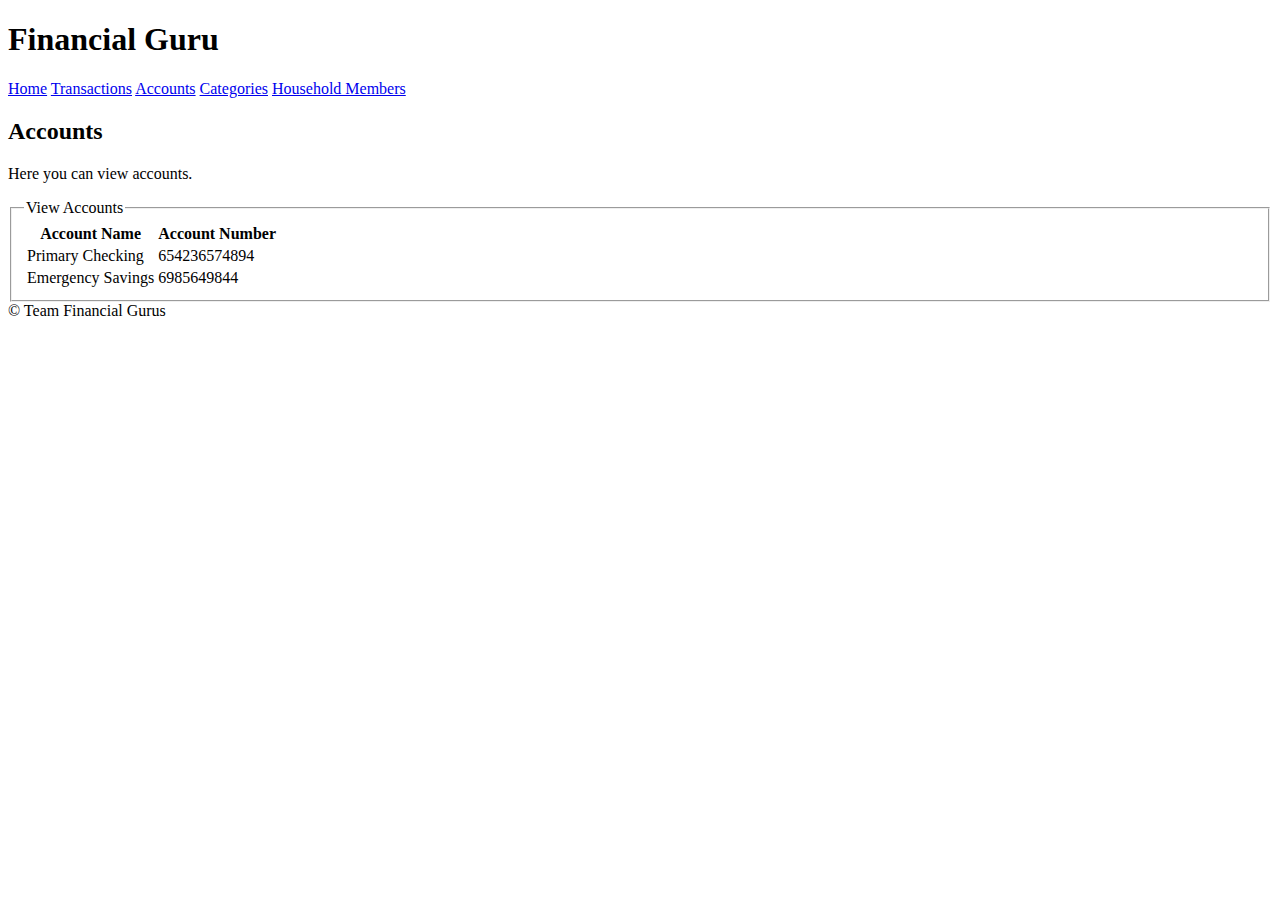
==== accounts.html @ fa03afc9 "Add accounts.html" ====
<!DOCTYPE html>
<html lang="en">
<head>
    <meta charset='utf-8'>
    <meta http-equiv='X-UA-Compatible' content='IE=edge'>
    <meta name='robots' content='noindex,noarchive,nofollow'>
    <title>Accounts</title>
    <meta name='viewport' content='width=device-width, initial-scale=1'>
    <link href="main.css" rel="stylesheet" type="text/css" />
</head>
<body>
    <header>
        <h1> Financial Guru </h1>
    </header>
    <nav>
        <a href="index.html">Home</a>
        <a href="transactions.html">Transactions</a>
        <a href="accounts.html">Accounts</a>
        <a href="categories.html">Categories</a>
        <a href="household-members.html">Household Members</a>
    </nav>
    <main>
        <section>
            <h2>Accounts</h2>
            <article>
                <p>Here you can view accounts. </p>
                    <fieldset>
                        <legend>View Accounts</legend>
                        <table>
                            <thead>
                                <tr>
                                    <th>Account Name</th>
                                    <th>Account Number</th>
                                </tr>
                            </thead>
                            <tbody>
                                <tr>
                                    <td>Primary Checking</td>
                                    <td>654236574894</td>
                                </tr>
                                <tr>
                                    <td>Emergency Savings</td>
                                    <td>6985649844</td>
                                </tr>
                            </tbody>
                        </table>
                    </fieldset>
                </form>
            </article>
        </section>
    </main>
    <footer>
        &copy; Team Financial Gurus
    </footer>    
</body>
</html>
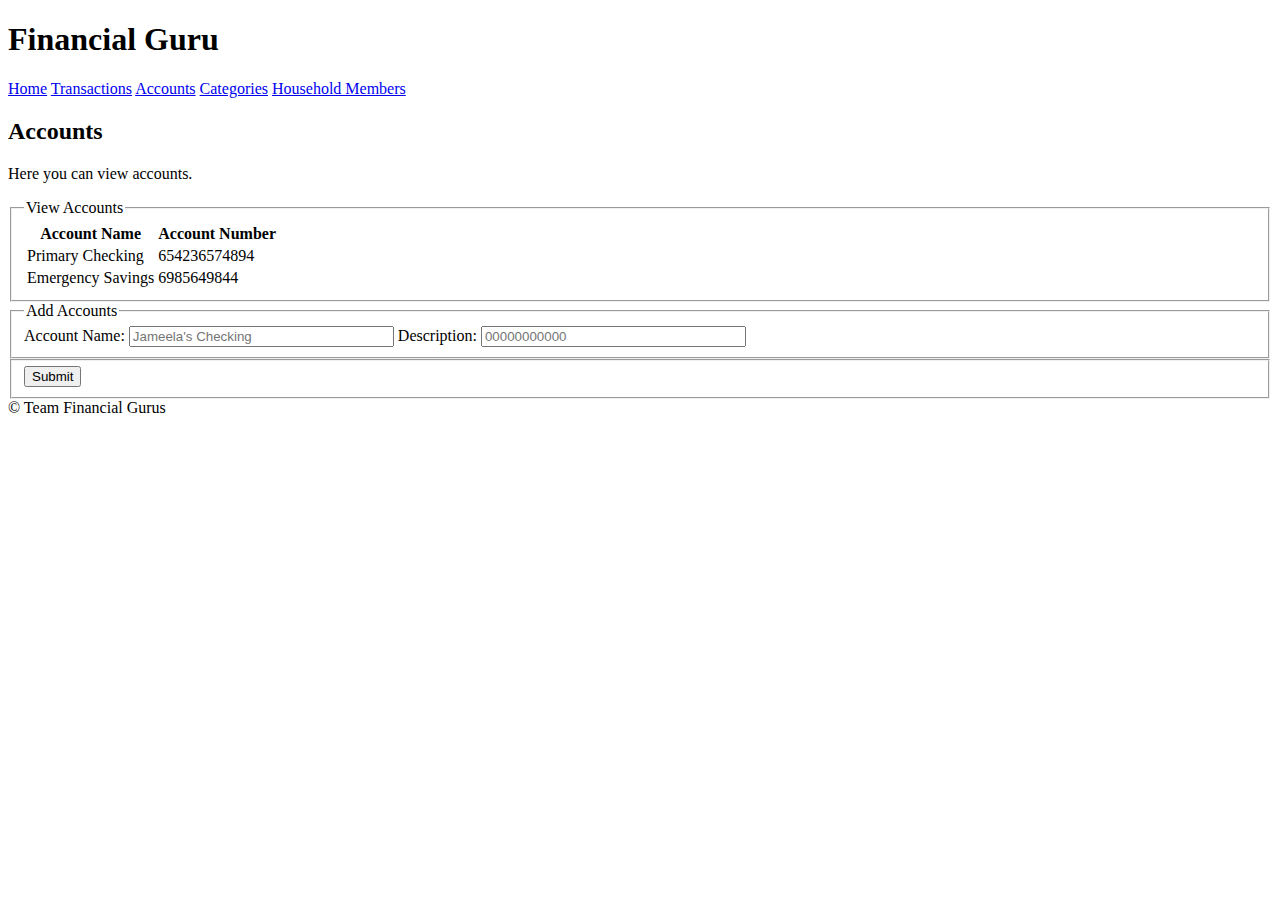
==== commit 977c5ec4: "Edit accounts.html: create add account functionality" ====
--- a/accounts.html
+++ b/accounts.html
@@ -43,7 +43,30 @@
                                     <td>6985649844</td>
                                 </tr>
                             </tbody>
-                        </table>
+                        </table>                    
+                    </fieldset>
+                    <form action="/order-submitted" method="POST">
+                        <fieldset>
+                            <legend>Add Accounts</legend>
+                            <label for="name" class="required">Account Name:</label>
+                            <input 
+                            type="text" 
+                                name="name" id="name" 
+                                size="30" maxlength="100" 
+                                required 
+                                placeholder="Jameela's Checking"  />
+    
+                            <label for="number">Description:</label>
+                            <input 
+                            type="text" 
+                                name="number" id="number" 
+                                size="30" maxlength="30" 
+                                placeholder="00000000000" />
+                        </fieldset>
+                    <fieldset> 
+                        <button type="submit" 
+                        name="submit" id="submit" 
+                        value="Submit">Submit</button>
                     </fieldset>
                 </form>
             </article>
